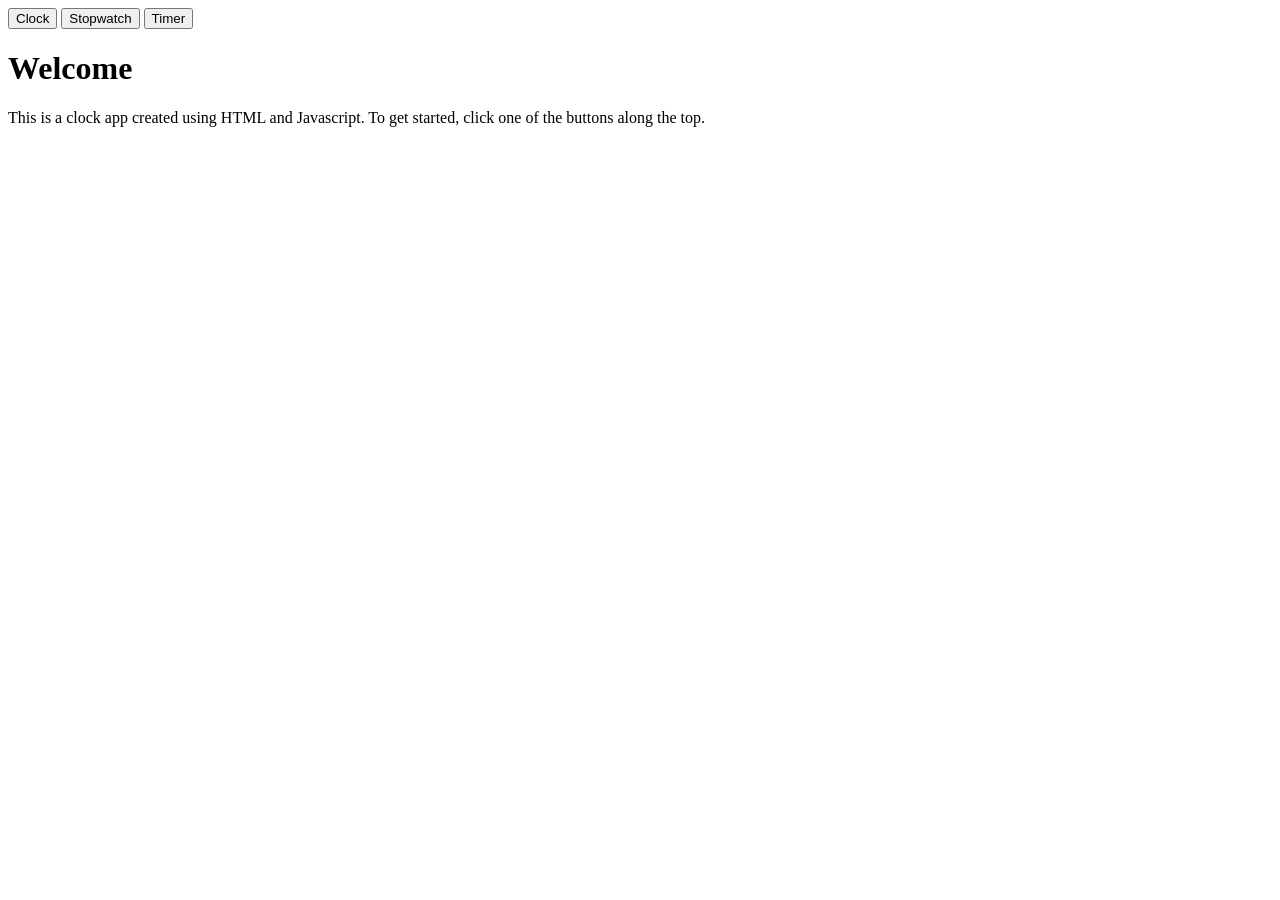
==== index.html @ 67f73c5e "restructure project files & add functionality to buttons" ====
<!DOCTYPE html>
<button onclick="onClockClick()">Clock</button>
<button onclick="onStopwatchClick()"">Stopwatch</button>
<button onclick="onTimerClick()">Timer</button>

<div id = "clock_contents" style="display:none">
    <h1>Clock</h1>
    <br>
    <label id = "lbl_clock">loading...</div>
</div>

<div id = "stopwatch_contents" style="display:none">
    <h1>Stopwatch</h1>
    <p id = "stopwatch_time">00:00:00:00</p>

    <button>Reset</button>
    <button>Start</button>
    <button>Stop</button>
    <div>
    </div>


</div>

<div id = "timer_contents" style="display:none">
    <h1>Timer</h1>
    <p>will add timer functionalty here</p>
</div>

<div id = "welcome">
    <h1>Welcome</h1>
    <p>This is a clock app created using HTML and Javascript. To get started, click one of the buttons along the top.</p>
</div>

<script src = "./scripts/script.js"></script>
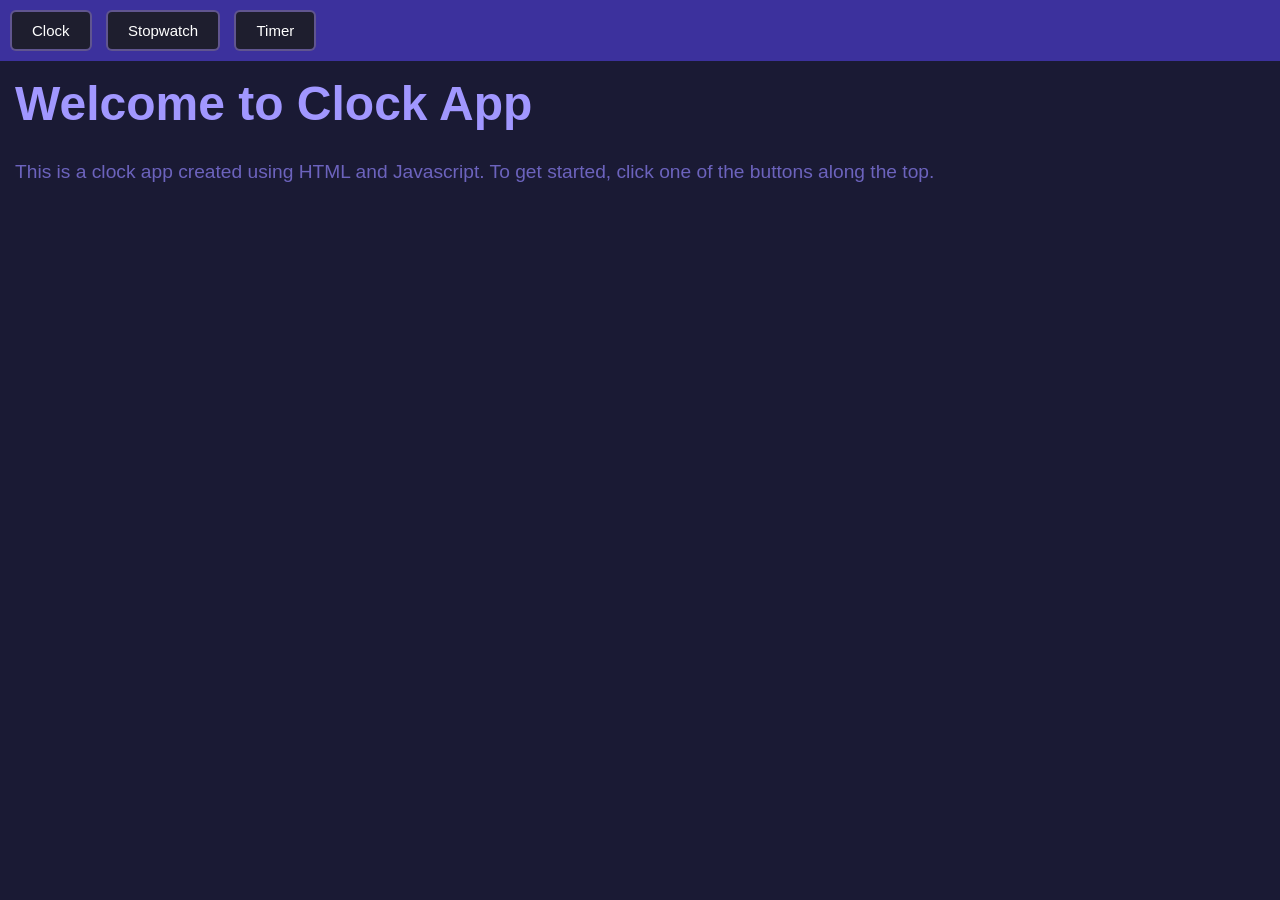
==== commit b7d7ef54: "add css and debug parts timer & stopwatch portions" ====
--- a/index.html
+++ b/index.html
@@ -1,35 +1,70 @@
 <!DOCTYPE html>
-<button onclick="onClockClick()">Clock</button>
-<button onclick="onStopwatchClick()"">Stopwatch</button>
-<button onclick="onTimerClick()">Timer</button>
+<html lang="en">
+<head>
+    <meta charset="UTF-8">
+    <meta name="viewport" content="width=device-width, initial-scale=1.0">
+    <title>Clock.</title>
+    <link rel="stylesheet" href="style.css">
+</head>
+<body style="background-color: #1a1a34;">
+
+<div id="navbar">
+    <button onclick="onClockClick()">Clock</button>
+    <button onclick="onStopwatchClick()"">Stopwatch</button>
+    <button onclick="onTimerClick()">Timer</button>
+</div>
+
+<audio id="timer_sound" src="alarm.mp3" preload="auto"></audio>
+
+
+
 
 <div id = "clock_contents" style="display:none">
     <h1>Clock</h1>
     <br>
-    <label id = "lbl_clock">loading...</div>
+    <label id = "lbl_clock" class="display_text">clock time</label>
+    <br>
+    <label id = "lbl_date">date</label>
 </div>
 
 <div id = "stopwatch_contents" style="display:none">
     <h1>Stopwatch</h1>
-    <p id = "stopwatch_time">00:00:00:00</p>
+    <label id="lbl_stopwatch" class="display_text">00:00:00.00</label>
+    <br>
 
-    <button>Reset</button>
-    <button>Start</button>
-    <button>Stop</button>
+    <div class="stopwatch_buttons">
+    <button onclick="stopwatchTimerReset()" id="stopwatch_reset">Reset</button>
+    <button onclick="stopwatchTimerStart()" id="stopwatch_start">Start</button>
+    <button onclick="stopwatchTimerStop()" id="stopwatch_stop">Stop</button>
+    </div>
+
     <div>
     </div>
 
-
+    <p> Click Start to start counting the time </p>
 </div>
 
-<div id = "timer_contents" style="display:none">
+<div id="timer_contents" style="display:none">
     <h1>Timer</h1>
-    <p>will add timer functionalty here</p>
+    <p>Format is Hours : Minutes : Seconds</p>
+    
+    <!-- Grouped inputs and button together for centering -->
+    <div class="timer_inputs_wrapper">
+        <input type="number" id="timerHours" min="0" max="1000" value="0">
+        <input type="number" id="timerMinutes" min="0" max="59" value="0">
+        <input type="number" id="timerSeconds" min="0" max="59" value="0">
+        <button onclick="onTimerStart()" id="timer_start_btn">Start</button>
+    </div>
+    
+    <br>
+    <progress id="timer_progress" max="100" value="100">100%</progress>
 </div>
 
 <div id = "welcome">
-    <h1>Welcome</h1>
+    <h1>Welcome to Clock App</h1>
     <p>This is a clock app created using HTML and Javascript. To get started, click one of the buttons along the top.</p>
 </div>
 
-<script src = "./scripts/script.js"></script>+    <script src="./scripts/script.js"></script>
+</body>
+</html>
--- a/style.css
+++ b/style.css
@@ -0,0 +1,200 @@
+*{
+    margin: 0;
+    padding: 0;
+    box-sizing: border-box;
+}
+
+@import url('https://googleapis.com');
+
+body {
+    font-family: 'Roboto', sans-serif;
+    
+}
+
+button {
+    padding: 10px 20px;
+    border: 2px solid rgba(173, 150, 255, 0.462);
+    margin: 5px;
+    background-color: #1E1E2E;
+    color:#ffffff;
+    font-size: 15px;
+    box-shadow: #5042d0;
+    border-radius: 6px;
+    transition: all 0.2s ease-in-out;
+    
+
+}
+
+button:hover {
+    color:black;
+    border-radius: 90px;
+    background-color: hsl(245, 100%, 86%);
+    transform:scale(1.2)
+}
+
+#navbar {
+    background: #3c319d;
+    padding: 5px;
+
+}
+
+
+#stopwatch_reset {
+    padding: 10px 20px;
+    border: 2px solid aqua;
+    margin: 5px;
+    background-color: #0d3e42;
+    color:#ffffff;
+    font-size: 15px;
+    border-radius: 6px;
+    transition: all 0.2s ease-in-out;
+    
+
+}
+
+#stopwatch_reset:hover {
+    color:black;
+    border-radius: 90px;
+    background-color: aqua;
+    transform:scale(1.2)
+}
+
+#stopwatch_start:hover {
+    color:black;
+    border-radius: 90px;
+    background-color: limegreen;
+    transform:scale(1.2)
+}
+
+#stopwatch_start {
+    padding: 10px 20px;
+    border: 2px solid limegreen;
+    margin: 5px;
+    background-color: #074c12;
+    color:#ffffff;
+    font-size: 15px;
+    border-radius: 6px;
+    transition: all 0.2s ease-in-out;
+    
+
+}
+
+#stopwatch_stop {
+    padding: 10px 20px;
+    border: 2px solid rgb(202, 39, 18);
+    margin: 5px;
+    background-color: #591612;
+    color:#ffffff;
+    font-size: 15px;
+    border-radius: 6px;
+    transition: all 0.2s ease-in-out;
+    
+
+}
+
+#stopwatch_stop:hover {
+    color:black;
+    border-radius: 90px;
+    background-color: orangered;
+    transform:scale(1.2)
+}
+
+.stopwatch_buttons {
+    
+    display: flex;
+    justify-content: center;
+    align-items: center;
+    gap: 10px;
+    width: 100%;
+    margin-top: 20px;
+}
+
+.display_text {
+    display: flex;
+    font-family: 'JetBrains Mono', monospace;
+    justify-content: center;
+    align-items: center;
+    color:rgb(189, 149, 255);
+    font-size: 200px;
+    font-weight: 100;
+    letter-spacing: 2px;
+}
+
+#timer_progress {
+    width: 85%;
+    max-width: 999px;
+    height: 35px;
+    margin: 40px auto 20px auto;
+    display: block;
+    appearance: none;
+    border: 3px solid #a197ff;
+    -webkit-appearance: none;
+
+    border-radius: 50px;
+    box-shadow: 0 0 20px rgba(60, 49, 157, 0.4);
+}
+
+#timer_progress::-webkit-progress-bar {
+    background-color: #1E1E2E;
+    border-radius: 50px;
+}
+
+#timer_progress::-webkit-progress-value {
+    background-color: #5042d0;
+    border-radius: 50px;
+}
+
+#timer_progress::-moz-progress-bar {
+    background-color: #5042d0;
+    border-radius: 50px;
+}
+
+h1 {
+    color:#a197ff;
+    font-family:Verdana, Geneva, Tahoma, sans-serif;
+    font-size: 300%;
+    padding:15px;
+}
+
+p {
+    color:#6c63bd;
+    font-family:Verdana, Geneva, Tahoma, sans-serif;
+    font-size: 120%;
+    padding:15px
+}
+
+#lbl_date {
+    color:#6c63bd;
+    font-family: 'monospace', Courier, monospace;
+    font-size: 350%;
+    padding: 25px;
+    border-color:#6c63bd;
+    border-radius: 25px;
+    display: flex;
+    justify-content: center;
+    align-items: center;    
+}
+
+input[type="number"] {
+  padding: 12px 16px;      
+  font-size: 20px;
+  margin: 8px 0;
+  background-color: #2c2485d2;
+  border: 1px solid #262298;
+  border-radius: 6px;
+  color: #c3bdff;
+  text-align: center;
+  font-family: 'monospace', Courier, monospace;
+}
+
+.timer_inputs_wrapper {
+    display: flex;
+    justify-content: center;
+    align-items: center;
+    gap: 15px; 
+    margin: 20px auto;
+    width: 100%;
+    
+    
+    
+}
